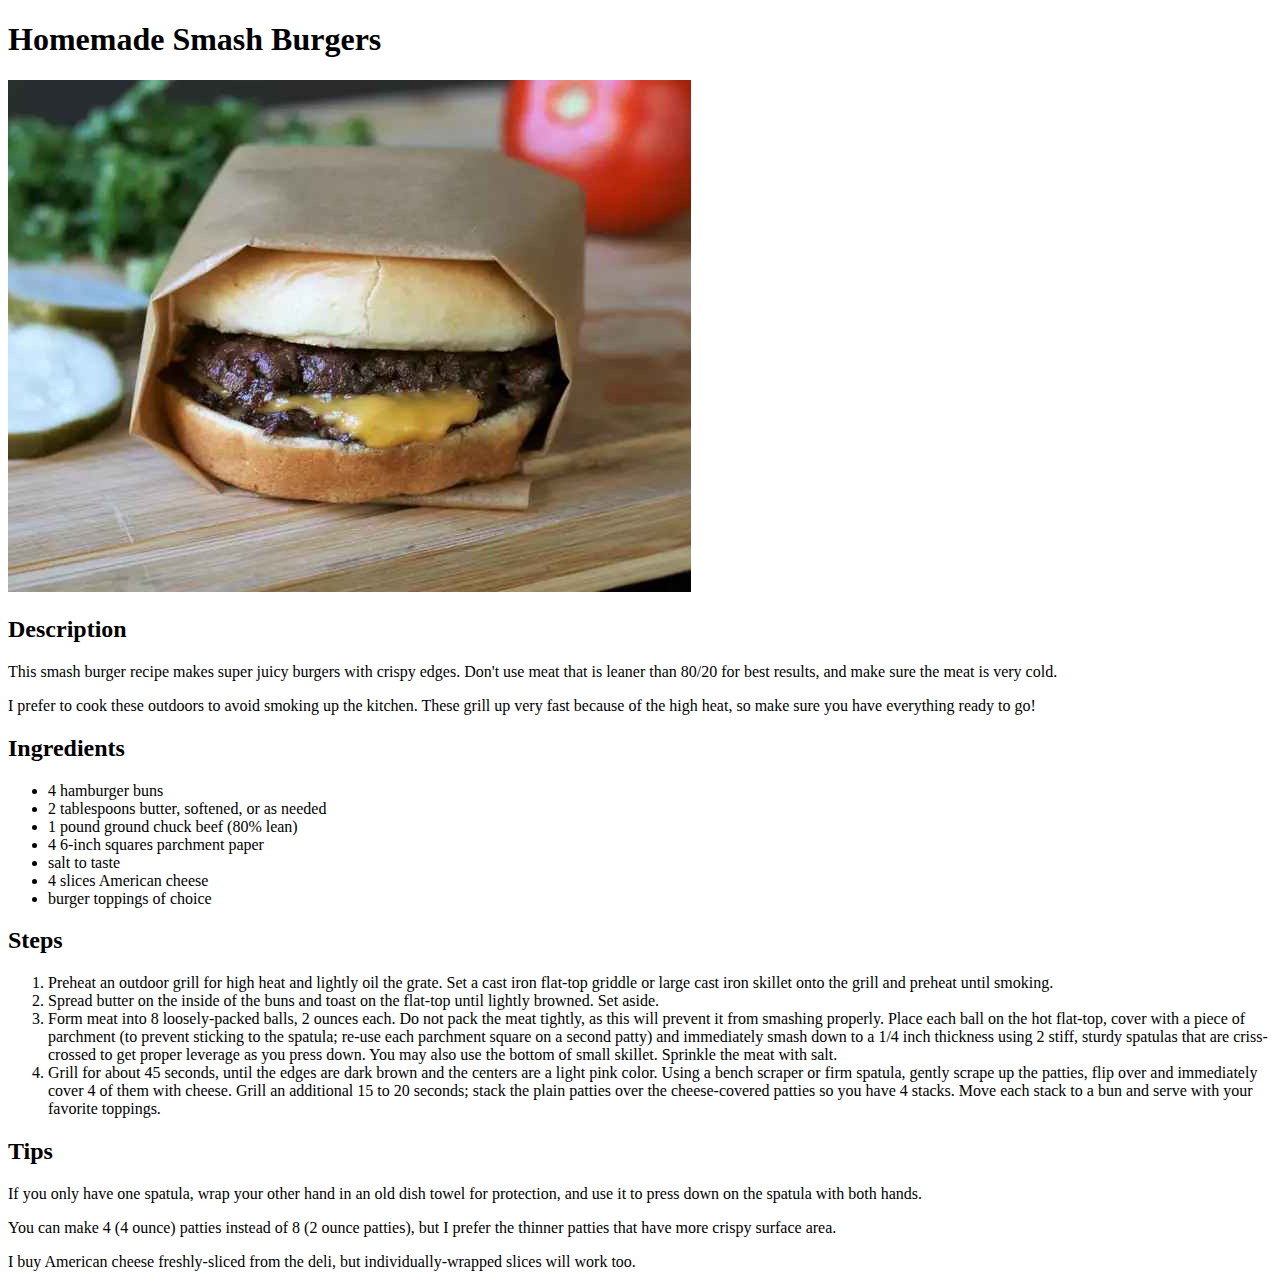
==== recipes/homemade_burgers.html @ 032cf3f1 "Added three recipe pages and hyperlinks to the index" ====
<!DOCTYPE html>
<html lang="en">
<head>
	<meta charset="UTF-8">
	<title>Homemade Smash Burger</title>
</head>
<body>
	<h1>Homemade Smash Burgers</h1>
	<img src="../img/burger.jpeg">
	<h2>Description</h2>
	<p>This smash burger recipe makes super juicy burgers with crispy edges. Don't use meat that is leaner than 80/20 for best results, and make sure the meat is very cold.</p>
	<p>I prefer to cook these outdoors to avoid smoking up the kitchen. These grill up very fast because of the high heat, so make sure you have everything ready to go!</p>
	<h2>Ingredients</h2>
	<ul>
		<li>4 hamburger buns</li>
		<li>2 tablespoons butter, softened, or as needed</li>
		<li>1 pound ground chuck beef (80% lean)</li>
		<li>4 6-inch squares parchment paper</li>
		<li>salt to taste</li>
		<li>4 slices American cheese</li>
		<li>burger toppings of choice</li>
	</ul>
	<h2>Steps</h2>
	<ol>
		<li>Preheat an outdoor grill for high heat and lightly oil the grate. Set a cast iron flat-top griddle or large cast iron skillet onto the grill and preheat until smoking.</li>
		<li>Spread butter on the inside of the buns and toast on the flat-top until lightly browned. Set aside.</li>
		<li>Form meat into 8 loosely-packed balls, 2 ounces each. Do not pack the meat tightly, as this will prevent it from smashing properly. Place each ball on the hot flat-top, cover with a piece of parchment (to prevent sticking to the spatula; re-use each parchment square on a second patty) and immediately smash down to a 1/4 inch thickness using 2 stiff, sturdy spatulas that are criss-crossed to get proper leverage as you press down. You may also use the bottom of small skillet. Sprinkle the meat with salt.</li>
		<li>Grill for about 45 seconds, until the edges are dark brown and the centers are a light pink color. Using a bench scraper or firm spatula, gently scrape up the patties, flip over and immediately cover 4 of them with cheese. Grill an additional 15 to 20 seconds; stack the plain patties over the cheese-covered patties so you have 4 stacks. Move each stack to a bun and serve with your favorite toppings.</li>
	</ol>
	<h2>Tips</h2>
	<p>If you only have one spatula, wrap your other hand in an old dish towel for protection, and use it to press down on the spatula with both hands.</p>
	<p>You can make 4 (4 ounce) patties instead of 8 (2 ounce patties), but I prefer the thinner patties that have more crispy surface area.</p>
	<p>I buy American cheese freshly-sliced from the deli, but individually-wrapped slices will work too.</p>
</body>
</html>
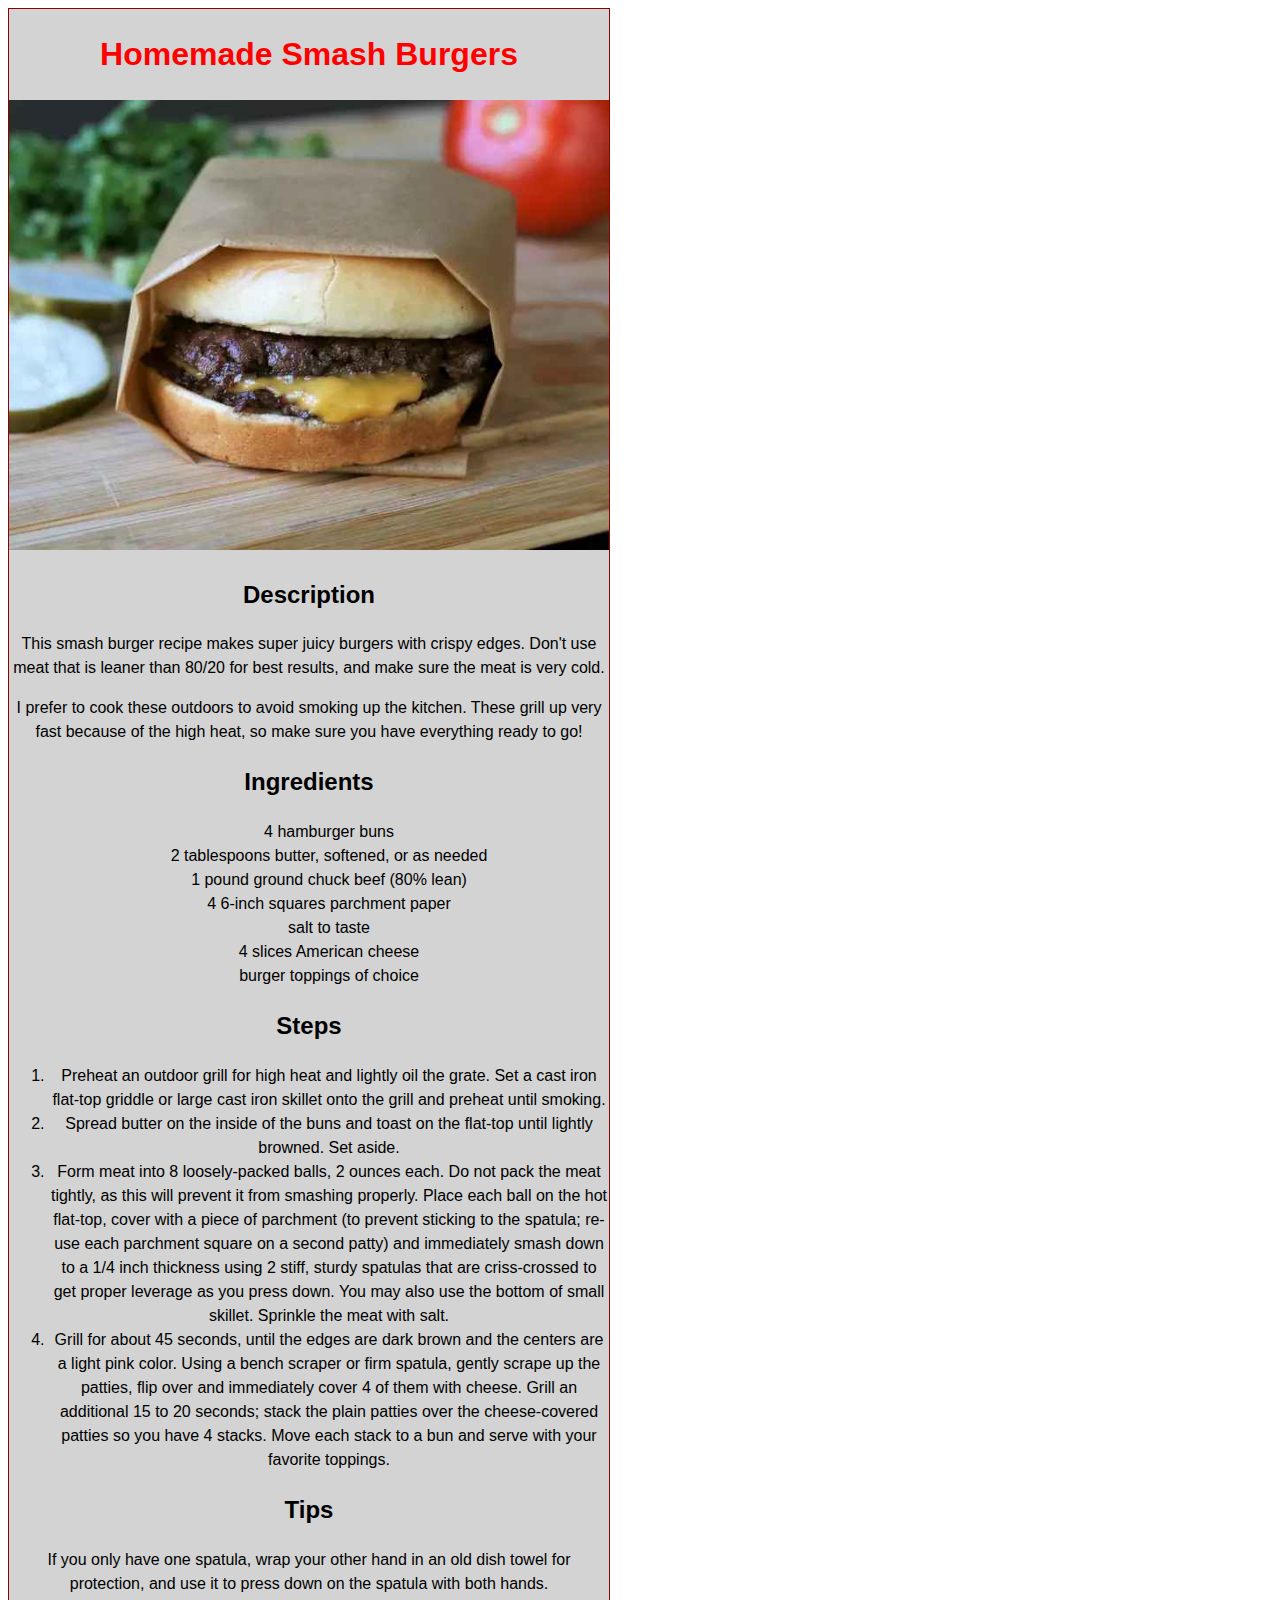
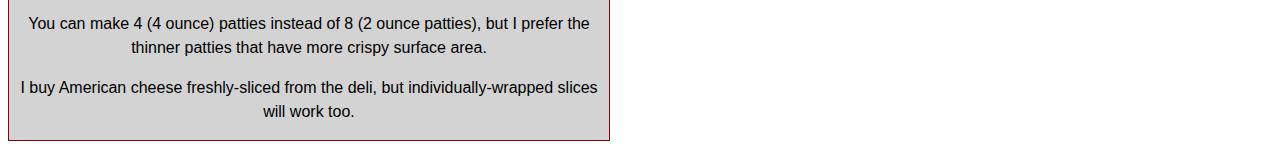
==== commit d6088f96: "Added CSS and made some changes in format" ====
--- a/recipes/homemade_burgers.html
+++ b/recipes/homemade_burgers.html
@@ -1,35 +1,79 @@
 <!DOCTYPE html>
 <html lang="en">
+
 <head>
 	<meta charset="UTF-8">
 	<title>Homemade Smash Burger</title>
+	<link rel="stylesheet" href="../styles.css" />
 </head>
+
 <body>
-	<h1>Homemade Smash Burgers</h1>
-	<img src="../img/burger.jpeg">
-	<h2>Description</h2>
-	<p>This smash burger recipe makes super juicy burgers with crispy edges. Don't use meat that is leaner than 80/20 for best results, and make sure the meat is very cold.</p>
-	<p>I prefer to cook these outdoors to avoid smoking up the kitchen. These grill up very fast because of the high heat, so make sure you have everything ready to go!</p>
-	<h2>Ingredients</h2>
-	<ul>
-		<li>4 hamburger buns</li>
-		<li>2 tablespoons butter, softened, or as needed</li>
-		<li>1 pound ground chuck beef (80% lean)</li>
-		<li>4 6-inch squares parchment paper</li>
-		<li>salt to taste</li>
-		<li>4 slices American cheese</li>
-		<li>burger toppings of choice</li>
-	</ul>
-	<h2>Steps</h2>
-	<ol>
-		<li>Preheat an outdoor grill for high heat and lightly oil the grate. Set a cast iron flat-top griddle or large cast iron skillet onto the grill and preheat until smoking.</li>
-		<li>Spread butter on the inside of the buns and toast on the flat-top until lightly browned. Set aside.</li>
-		<li>Form meat into 8 loosely-packed balls, 2 ounces each. Do not pack the meat tightly, as this will prevent it from smashing properly. Place each ball on the hot flat-top, cover with a piece of parchment (to prevent sticking to the spatula; re-use each parchment square on a second patty) and immediately smash down to a 1/4 inch thickness using 2 stiff, sturdy spatulas that are criss-crossed to get proper leverage as you press down. You may also use the bottom of small skillet. Sprinkle the meat with salt.</li>
-		<li>Grill for about 45 seconds, until the edges are dark brown and the centers are a light pink color. Using a bench scraper or firm spatula, gently scrape up the patties, flip over and immediately cover 4 of them with cheese. Grill an additional 15 to 20 seconds; stack the plain patties over the cheese-covered patties so you have 4 stacks. Move each stack to a bun and serve with your favorite toppings.</li>
-	</ol>
-	<h2>Tips</h2>
-	<p>If you only have one spatula, wrap your other hand in an old dish towel for protection, and use it to press down on the spatula with both hands.</p>
-	<p>You can make 4 (4 ounce) patties instead of 8 (2 ounce patties), but I prefer the thinner patties that have more crispy surface area.</p>
-	<p>I buy American cheese freshly-sliced from the deli, but individually-wrapped slices will work too.</p>
+	<div class="container">
+		<div class="recipe-card">
+			<h1>Homemade Smash Burgers</h1>
+			<img src="../img/burger.jpeg">
+			<div class="recipe-content">
+				<h2>Description</h2>
+				<p>This smash burger recipe makes super juicy burgers with crispy edges. Don't use meat that is leaner
+					than
+					80/20 for best results, and make sure the meat is very cold.</p>
+				<p>I prefer to cook these outdoors to avoid smoking up the kitchen. These grill up very fast because of
+					the
+					high
+					heat, so make sure you have everything ready to go!</p>
+				<h2>Ingredients</h2>
+				<ul>
+					<li>4 hamburger buns</li>
+					<li>2 tablespoons butter, softened, or as needed</li>
+					<li>1 pound ground chuck beef (80% lean)</li>
+					<li>4 6-inch squares parchment paper</li>
+					<li>salt to taste</li>
+					<li>4 slices American cheese</li>
+					<li>burger toppings of choice</li>
+				</ul>
+				<h2>Steps</h2>
+				<ol>
+					<li>Preheat an outdoor grill for high heat and lightly oil the grate. Set a cast iron flat-top
+						griddle
+						or
+						large cast iron skillet onto the grill and preheat until smoking.</li>
+					<li>Spread butter on the inside of the buns and toast on the flat-top until lightly browned. Set
+						aside.
+					</li>
+					<li>Form meat into 8 loosely-packed balls, 2 ounces each. Do not pack the meat tightly, as this will
+						prevent
+						it from smashing properly. Place each ball on the hot flat-top, cover with a piece of parchment
+						(to
+						prevent sticking to the spatula; re-use each parchment square on a second patty) and immediately
+						smash
+						down to a 1/4 inch thickness using 2 stiff, sturdy spatulas that are criss-crossed to get proper
+						leverage as you press down. You may also use the bottom of small skillet. Sprinkle the meat with
+						salt.
+					</li>
+					<li>Grill for about 45 seconds, until the edges are dark brown and the centers are a light pink
+						color.
+						Using
+						a bench scraper or firm spatula, gently scrape up the patties, flip over and immediately cover 4
+						of
+						them
+						with cheese. Grill an additional 15 to 20 seconds; stack the plain patties over the
+						cheese-covered
+						patties so you have 4 stacks. Move each stack to a bun and serve with your favorite toppings.
+					</li>
+				</ol>
+				<h2>Tips</h2>
+				<p>If you only have one spatula, wrap your other hand in an old dish towel for protection, and use it to
+					press
+					down on the spatula with both hands.</p>
+				<p>You can make 4 (4 ounce) patties instead of 8 (2 ounce patties), but I prefer the thinner patties
+					that
+					have
+					more crispy surface area.</p>
+				<p>I buy American cheese freshly-sliced from the deli, but individually-wrapped slices will work too.
+				</p>
+			</div>
+		</div>
+	</div>
 </body>
+
 </html>
--- a/styles.css
+++ b/styles.css
@@ -0,0 +1,43 @@
+*{
+	line-height: 1.5;
+	font-family: Arial, Helvetica, sans-serif;
+	text-align: center;
+}
+
+h1{
+	color: red;
+}
+
+img{
+	width: 600px;
+	height:auto;
+}
+
+ul{
+	list-style: none;
+}
+
+.index h1{
+	font-size: 60px;
+}
+
+.index a{
+	text-decoration: none;
+	color:black;
+	font-size: 40px;
+}
+
+.recipe-card{
+	width: 600px;
+	background-color: lightgray;
+	text-align: center;
+	border: 1px solid darkred;
+
+}
+.recipe-content{
+	text-align: left;
+}
+
+ul li h2{
+	font-size: 16px;
+}
